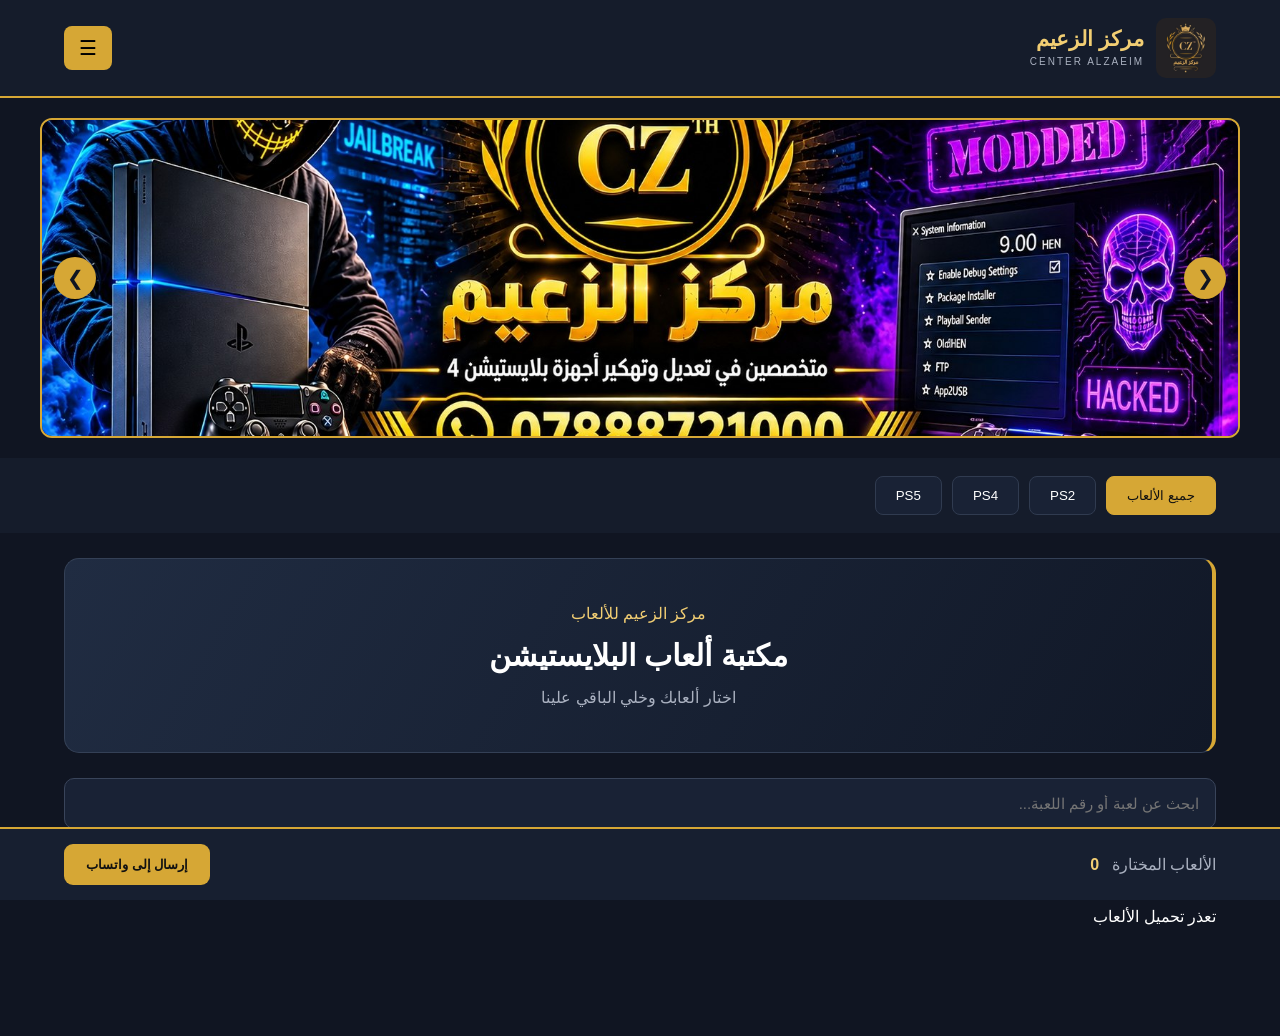
==== index.html @ c3969bdc "Add files via upload" ====
<!DOCTYPE html>
<html lang="ar" dir="rtl">
<head>
  <meta charset="UTF-8">
  <meta name="viewport" content="width=device-width, initial-scale=1.0">
  <title>مركز الزعيم | ألعاب PS4</title>
  <link rel="stylesheet" href="style.css">
</head>
<body>

  <header class="header">
    <div class="logo">
     <img src="banners/logo/logo.jpg" class="logo-icon" alt="شعار مركز الزعيم">
      <div>
        <h2>مركز الزعيم</h2>
        <span>CENTER ALZAEIM</span>
      </div>
    </div>

    <button class="menu-btn" onclick="toggleMenu()">☰</button>
  </header>
<div class="hero-slider">
  <button class="slider-btn prev" onclick="moveSlide(-1)">❮</button>

  <div class="slider-images">
    <img src="banners/banner1.jpg" class="slide active">
    <img src="banners/banner2.jpg" class="slide">
    <img src="banners/banner3.jpg" class="slide">
  </div>

  <button class="slider-btn next" onclick="moveSlide(1)">❯</button>
</div>
 <nav class="categories" id="categories">
  <button class="active" onclick="filterGames('all',this)">جميع الألعاب</button>
  <button onclick="filterGames('ps2',this)">PS2</button>
  <button onclick="filterGames('ps4',this)">PS4</button>
  <button onclick="filterGames('ps5',this)">PS5</button>
</nav>

  <main class="container">

    <section class="hero">
      <span>مركز الزعيم للألعاب</span>
      <h1>مكتبة ألعاب البلايستيشن</h1>
      <p>اختار ألعابك وخلي الباقي علينا</p>
    </section>

    <section class="search-section">
      <input id="searchInput" type="search"
        placeholder="ابحث عن لعبة أو رقم اللعبة..."
        oninput="searchGames()">
    </section>

    <div class="section-title">
      <h2>الألعاب المتوفرة</h2>
      <span id="gameCount">0 لعبة</span>
    </div>

    <section class="games-grid" id="gamesGrid">
    </section>

  </main>

  <div class="cart-bar">
    <div>
      <span>الألعاب المختارة</span>
      <strong id="cartCount">0</strong>
    </div>
    <button onclick="sendWhatsApp()">
      إرسال إلى واتساب
    </button>
  </div>

  <script src="https://cdn.jsdelivr.net/npm/@supabase/supabase-js@2"></script>
<script src="supabase.js"></script>
<script src="script.js"></script>
</body>
</html>
---- style.css ----
* {
  margin: 0;
  padding: 0;
  box-sizing: border-box;
}

:root {
  --gold: #d6a735;
  --gold-light: #f2ce73;
  --bg: #101522;
  --panel: #192235;
  --text: #ffffff;
  --muted: #aab1c0;
}

body {
  background: var(--bg);
  color: var(--text);
  font-family: Tahoma, Arial, sans-serif;
}

.header {
  background: #151c2b;
  padding: 18px 5%;
  display: flex;
  align-items: center;
  justify-content: space-between;
  border-bottom: 2px solid var(--gold);
}

.logo {
  display: flex;
  align-items: center;
  gap: 12px;
}

.logo-icon {
  width: 60px;
  height: 60px;
  object-fit: contain;
  border-radius: 10px;
  display: block;
}


.logo h2 {
  color: var(--gold-light);
  font-size: 21px;
}

.logo span {
  color: var(--muted);
  font-size: 10px;
  letter-spacing: 2px;
}

.menu-btn {
  background: var(--gold);
  border: 0;
  padding: 10px 15px;
  border-radius: 8px;
  font-size: 20px;
  cursor: pointer;
}

.categories {
  display: flex;
  gap: 10px;
  padding: 18px 5%;
  overflow-x: auto;
  background: #151c2b;
}

.categories button {
  background: var(--panel);
  color: white;
  border: 1px solid #303b50;
  padding: 11px 20px;
  border-radius: 8px;
  white-space: nowrap;
  cursor: pointer;
}

.categories button.active,
.categories button:hover {
  background: var(--gold);
  color: #111;
  border-color: var(--gold);
}

.container {
  width: 90%;
  max-width: 1200px;
  margin: 25px auto 110px;
}

.hero {
  background: linear-gradient(120deg, #202c42, #111827);
  border: 1px solid #344056;
  border-right: 4px solid var(--gold);
  padding: 45px 25px;
  border-radius: 15px;
  text-align: center;
}

.hero span {
  color: var(--gold-light);
}

.hero h1 {
  font-size: 30px;
  margin: 15px 0;
}

.hero p {
  color: var(--muted);
}

.search-section {
  margin: 25px 0;
}

.search-section input {
  width: 100%;
  padding: 16px;
  border-radius: 10px;
  background: var(--panel);
  color: white;
  border: 1px solid #39445a;
  font-size: 15px;
  outline: none;
}

.search-section input:focus {
  border-color: var(--gold);
}

.section-title {
  display: flex;
  justify-content: space-between;
  align-items: center;
  margin: 25px 0;
}

.section-title h2 {
  color: var(--gold-light);
}

.section-title span {
  color: var(--muted);
}

.games-grid {
  display: grid;
  grid-template-columns: repeat(4, 1fr);
  gap: 18px;
}

.cart-bar {
  position: fixed;
  bottom: 0;
  right: 0;
  left: 0;
  background: #171f30;
  border-top: 2px solid var(--gold);
  padding: 15px 5%;
  display: flex;
  align-items: center;
  justify-content: space-between;
  z-index: 10;
}

.cart-bar span {
  color: var(--muted);
  margin-left: 8px;
}

.cart-bar strong {
  color: var(--gold-light);
}

.cart-bar button {
  background: var(--gold);
  color: #111;
  border: none;
  border-radius: 9px;
  padding: 13px 22px;
  font-weight: bold;
  cursor: pointer;
}

@media (max-width: 700px) {
  .games-grid {
    grid-template-columns: repeat(2, 1fr);
    gap: 10px;
  }

  .hero h1 {
    font-size: 23px;
  }

  .container {
    width: 94%;
  }
}/* Game Cards */

.game-card {
  background: #192235;
  border: 1px solid #303c52;
  border-radius: 12px;
  overflow: hidden;
  transition: 0.25s;
}

.game-card:hover {
  transform: translateY(-5px);
  border-color: #d6a735;
  box-shadow: 0 8px 25px #0008;
}

.game-cover {
  aspect-ratio: 2 / 3;
  height: auto;
  padding: 0;
  background: #101522;
  display: flex;
  align-items: center;
  justify-content: center;
  overflow: hidden;
  border-bottom: 2px solid #d6a735;
}

.game-info {
  padding: 13px;
}

.game-info h3 {
  font-size: 15px;
  margin-bottom: 10px;
  color: white;
}

.game-info p {
  font-size: 12px;
  color: #aab1c0;
  margin-bottom: 14px;
}

.game-info button {
  width: 100%;
  padding: 11px 5px;
  border: 0;
  border-radius: 7px;
  cursor: pointer;
  font-weight: bold;
}

.add-btn {
  background: #d6a735;
  color: #111;
}

.selected-btn {
  background: #315b43;
  color: white;
}

.categories.show-menu {
  flex-wrap: wrap;
}

@media (max-width: 500px) {
 .game-cover {
    
    font-size: 16px;
    padding: 0;
}

  .game-info {
    padding: 9px;
  }
}
/* صور أعلى الموقع */
.hero-slider {
  position: relative;
  width: 100%;
  max-width: 1200px;
  height: 320px;
  margin: 20px auto;
  overflow: hidden;
  border: 2px solid #d6a735;
  border-radius: 12px;
  background: #101522;
}

.slider-images,
.slide {
  width: 100%;
  height: 100%;
}

.slide {
  display: none;
  object-fit: cover;
  width: 100%;
  height: 100%;
}


.slide.active {
  display: block;
}

.slider-btn {
  position: absolute;
  top: 50%;
  transform: translateY(-50%);
  z-index: 5;
  background: #d6a735;
  color: #101522;
  border: none;
  border-radius: 50%;
  width: 42px;
  height: 42px;
  font-size: 20px;
  cursor: pointer;
}

.slider-btn.prev {
  right: 12px;
}

.slider-btn.next {
  left: 12px;
}
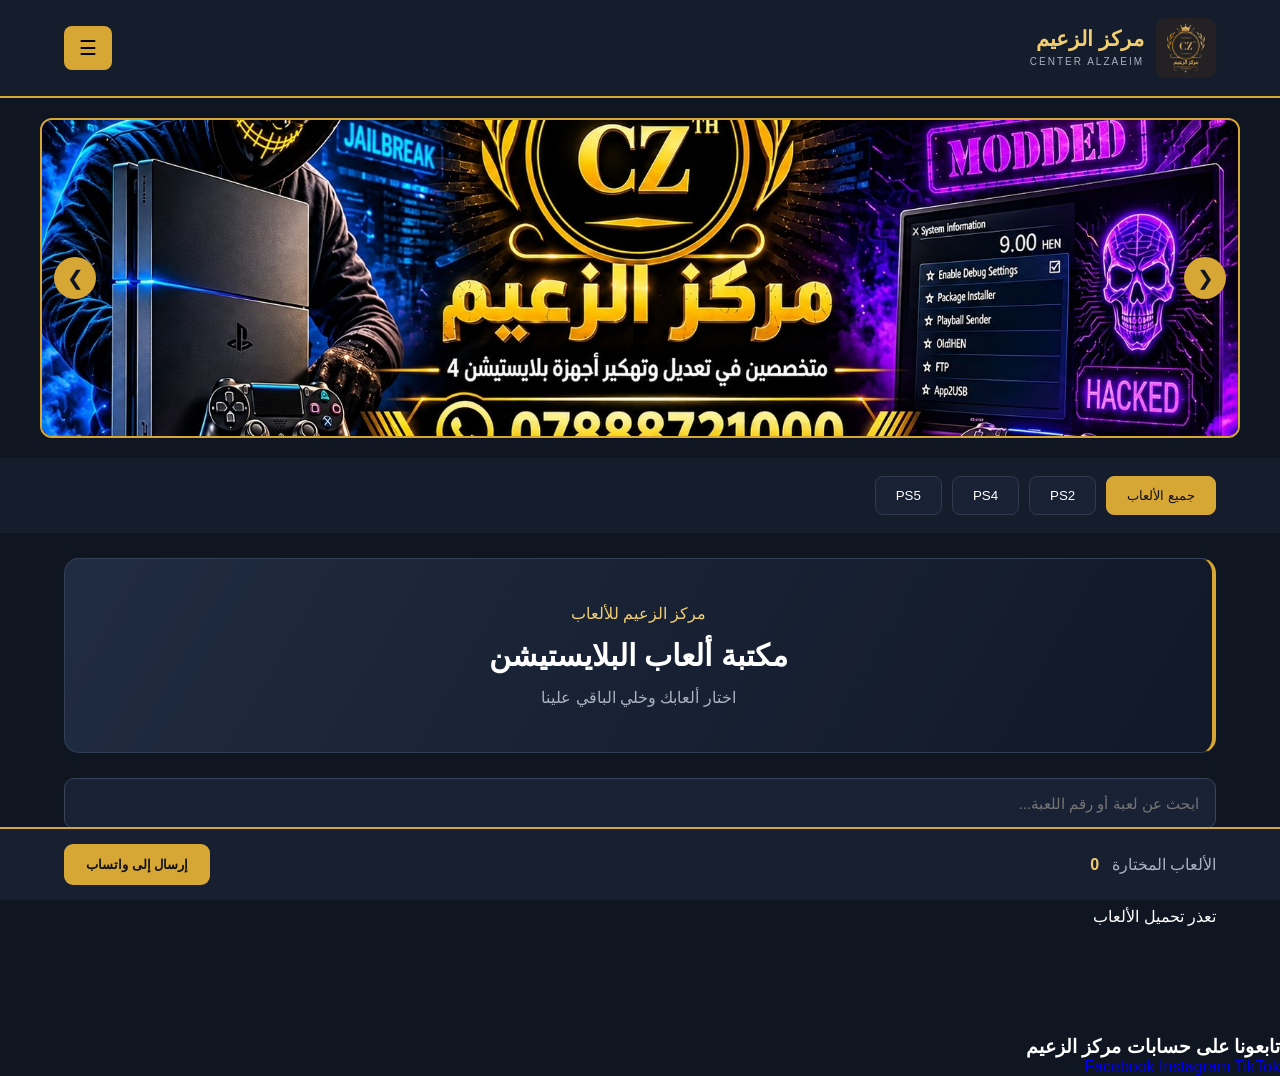
==== commit 142ae44e: "Add social media links to index.html Added social media links section for user engagement." ====
--- a/index.html
+++ b/index.html
@@ -74,5 +74,22 @@
   <script src="https://cdn.jsdelivr.net/npm/@supabase/supabase-js@2"></script>
 <script src="supabase.js"></script>
 <script src="script.js"></script>
+
+<!-- حسابات مركز الزعيم -->
+<div class="social-section">
+  <h3>تابعونا على حسابات مركز الزعيم</h3>
+
+  <div class="social-links">
+    <a href="https://www.facebook.com/share/18iJ8Ejh2h/"
+       target="_blank" rel="noopener">Facebook</a>
+
+    <a href="https://www.instagram.com/cz_5.0/"
+       target="_blank" rel="noopener">Instagram</a>
+
+    <a href="https://www.tiktok.com/@cz_5.0"
+       target="_blank" rel="noopener">TikTok</a>
+  </div>
+</div>
+
 </body>
-</html>+</html>
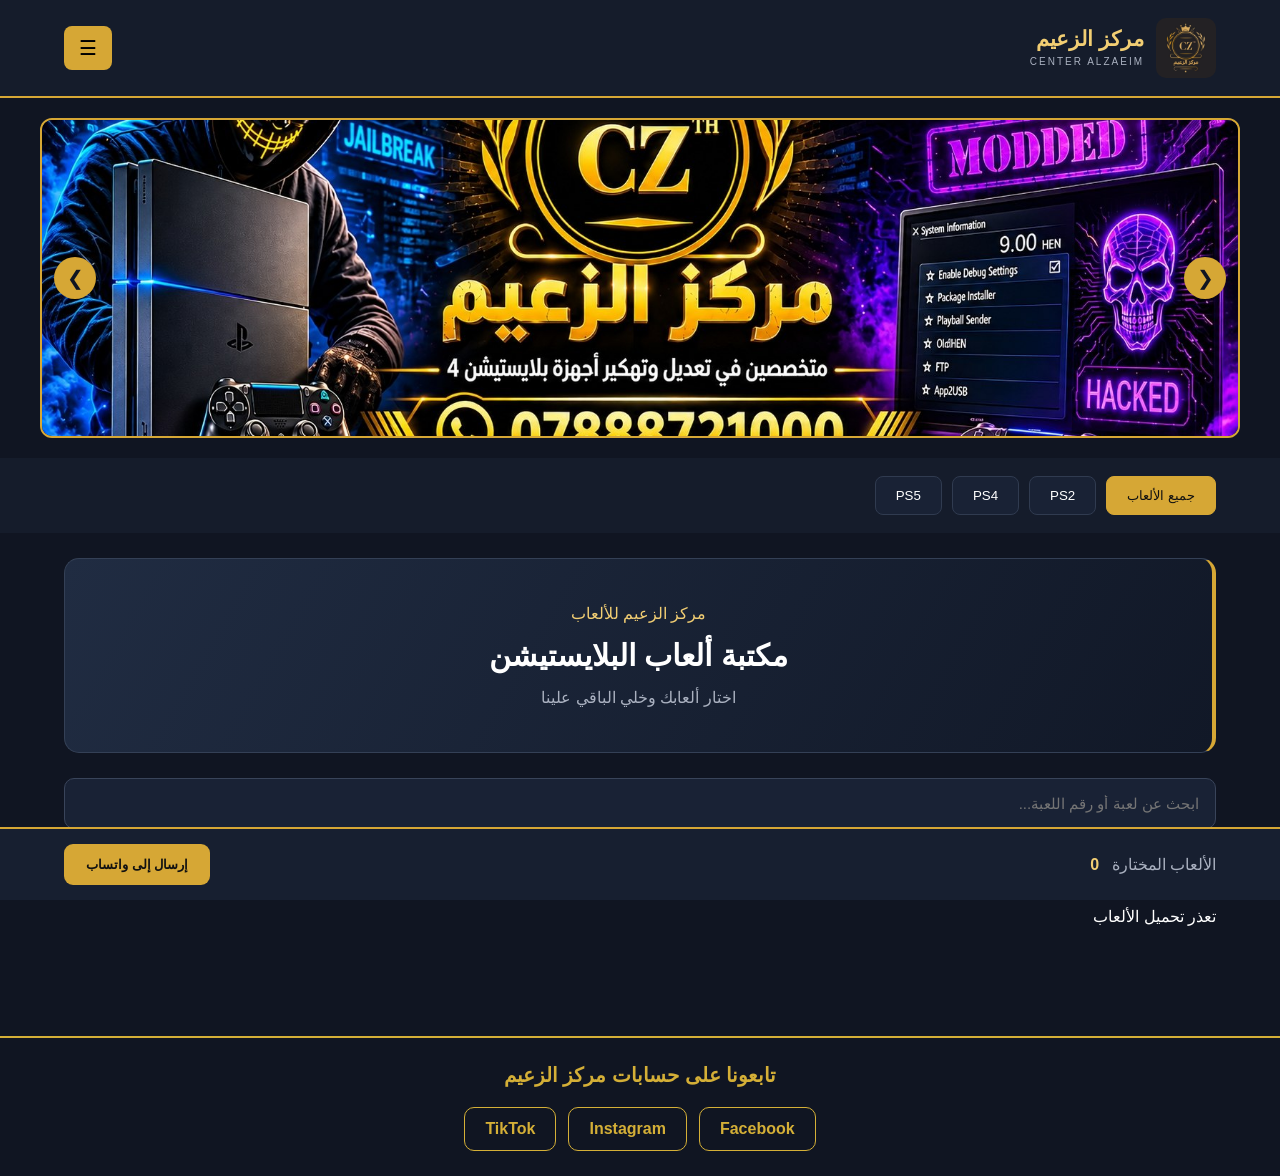
==== commit 34457aac: "Fix HTML encoding issues in index.html" ====
--- a/index.html
+++ b/index.html
@@ -86,8 +86,8 @@
     <a href="https://www.instagram.com/cz_5.0/"
        target="_blank" rel="noopener">Instagram</a>
 
-    <a href="https://www.tiktok.com/@cz_5.0"
-       target="_blank" rel="noopener">TikTok</a>
+   <a href="https://www.tiktok.com/@cz_5.0/"
+   target="_blank" rel="noopener">TikTok</a>
   </div>
 </div>
 
--- a/style.css
+++ b/style.css
@@ -330,6 +330,44 @@
   right: 12px;
 }
 
+/* حسابات التواصل الاجتماعي */
+.social-section {
+  background: #101522;
+  padding: 25px 15px;
+  margin-top: 30px;
+  text-align: center;
+  border-top: 2px solid #d4af37;
+}
+
+.social-section h3 {
+  color: #d4af37;
+  margin-bottom: 20px;
+  font-size: 20px;
+}
+
+.social-links {
+  display: flex;
+  justify-content: center;
+  align-items: center;
+  flex-wrap: wrap;
+  gap: 12px;
+}
+
+.social-links a {
+  color: #d4af37;
+  border: 1px solid #d4af37;
+  padding: 12px 20px;
+  border-radius: 10px;
+  text-decoration: none;
+  font-weight: bold;
+  transition: 0.3s;
+}
+
+.social-links a:hover {
+  background: #d4af37;
+  color: #101522;
+}
+
 .slider-btn.next {
   left: 12px;
-}+}
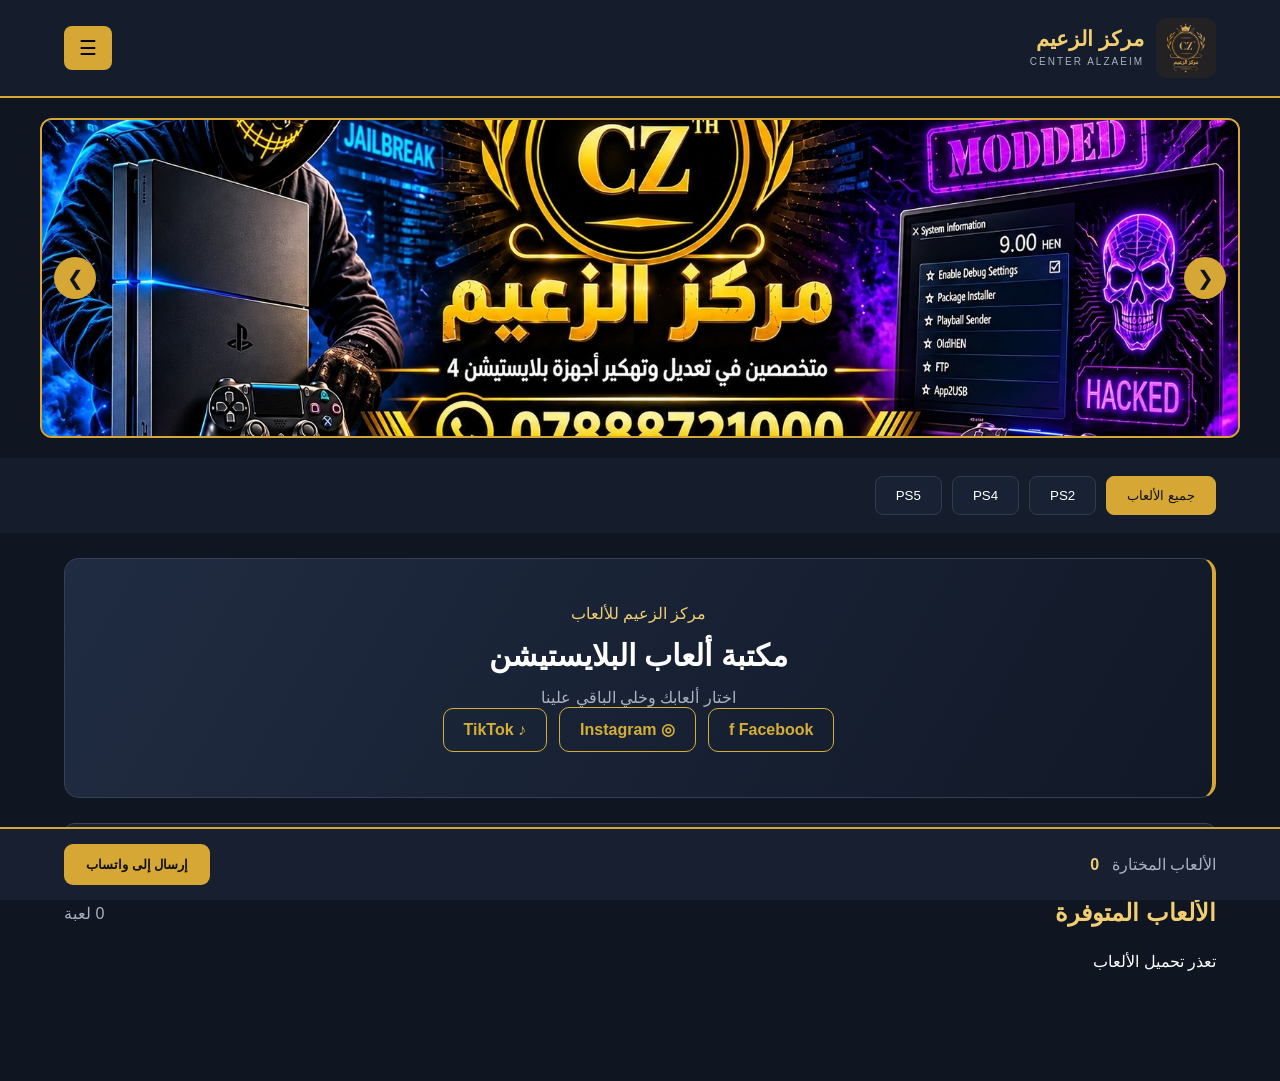
==== commit 22dfde09: "Fix HTML structure and add social links section" ====
--- a/index.html
+++ b/index.html
@@ -1,3 +1,4 @@
+
 <!DOCTYPE html>
 <html lang="ar" dir="rtl">
 <head>
@@ -10,7 +11,7 @@
 
   <header class="header">
     <div class="logo">
-     <img src="banners/logo/logo.jpg" class="logo-icon" alt="شعار مركز الزعيم">
+      <img src="banners/logo/logo.jpg" class="logo-icon" alt="شعار مركز الزعيم">
       <div>
         <h2>مركز الزعيم</h2>
         <span>CENTER ALZAEIM</span>
@@ -19,23 +20,25 @@
 
     <button class="menu-btn" onclick="toggleMenu()">☰</button>
   </header>
-<div class="hero-slider">
-  <button class="slider-btn prev" onclick="moveSlide(-1)">❮</button>
 
-  <div class="slider-images">
-    <img src="banners/banner1.jpg" class="slide active">
-    <img src="banners/banner2.jpg" class="slide">
-    <img src="banners/banner3.jpg" class="slide">
+  <div class="hero-slider">
+    <button class="slider-btn prev" onclick="moveSlide(-1)">❮</button>
+
+    <div class="slider-images">
+      <img src="banners/banner1.jpg" class="slide active">
+      <img src="banners/banner2.jpg" class="slide">
+      <img src="banners/banner3.jpg" class="slide">
+    </div>
+
+    <button class="slider-btn next" onclick="moveSlide(1)">❯</button>
   </div>
 
-  <button class="slider-btn next" onclick="moveSlide(1)">❯</button>
-</div>
- <nav class="categories" id="categories">
-  <button class="active" onclick="filterGames('all',this)">جميع الألعاب</button>
-  <button onclick="filterGames('ps2',this)">PS2</button>
-  <button onclick="filterGames('ps4',this)">PS4</button>
-  <button onclick="filterGames('ps5',this)">PS5</button>
-</nav>
+  <nav class="categories" id="categories">
+    <button class="active" onclick="filterGames('all',this)">جميع الألعاب</button>
+    <button onclick="filterGames('ps2',this)">PS2</button>
+    <button onclick="filterGames('ps4',this)">PS4</button>
+    <button onclick="filterGames('ps5',this)">PS5</button>
+  </nav>
 
   <main class="container">
 
@@ -43,6 +46,24 @@
       <span>مركز الزعيم للألعاب</span>
       <h1>مكتبة ألعاب البلايستيشن</h1>
       <p>اختار ألعابك وخلي الباقي علينا</p>
+
+      <!-- حسابات التواصل الاجتماعي -->
+      <div class="social-links hero-social-links">
+        <a href="https://www.facebook.com/share/18iJ8Ejh2h/"
+           target="_blank" rel="noopener" aria-label="Facebook">
+          f Facebook
+        </a>
+
+        <a href="https://www.instagram.com/cz_5.0/"
+           target="_blank" rel="noopener" aria-label="Instagram">
+          ◎ Instagram
+        </a>
+
+        <a href="https://www.tiktok.com/@cz_5.0/"
+           target="_blank" rel="noopener" aria-label="TikTok">
+          ♪ TikTok
+        </a>
+      </div>
     </section>
 
     <section class="search-section">
@@ -72,24 +93,8 @@
   </div>
 
   <script src="https://cdn.jsdelivr.net/npm/@supabase/supabase-js@2"></script>
-<script src="supabase.js"></script>
-<script src="script.js"></script>
-
-<!-- حسابات مركز الزعيم -->
-<div class="social-section">
-  <h3>تابعونا على حسابات مركز الزعيم</h3>
-
-  <div class="social-links">
-    <a href="https://www.facebook.com/share/18iJ8Ejh2h/"
-       target="_blank" rel="noopener">Facebook</a>
-
-    <a href="https://www.instagram.com/cz_5.0/"
-       target="_blank" rel="noopener">Instagram</a>
-
-   <a href="https://www.tiktok.com/@cz_5.0/"
-   target="_blank" rel="noopener">TikTok</a>
-  </div>
-</div>
+  <script src="supabase.js"></script>
+  <script src="script.js"></script>
 
 </body>
 </html>
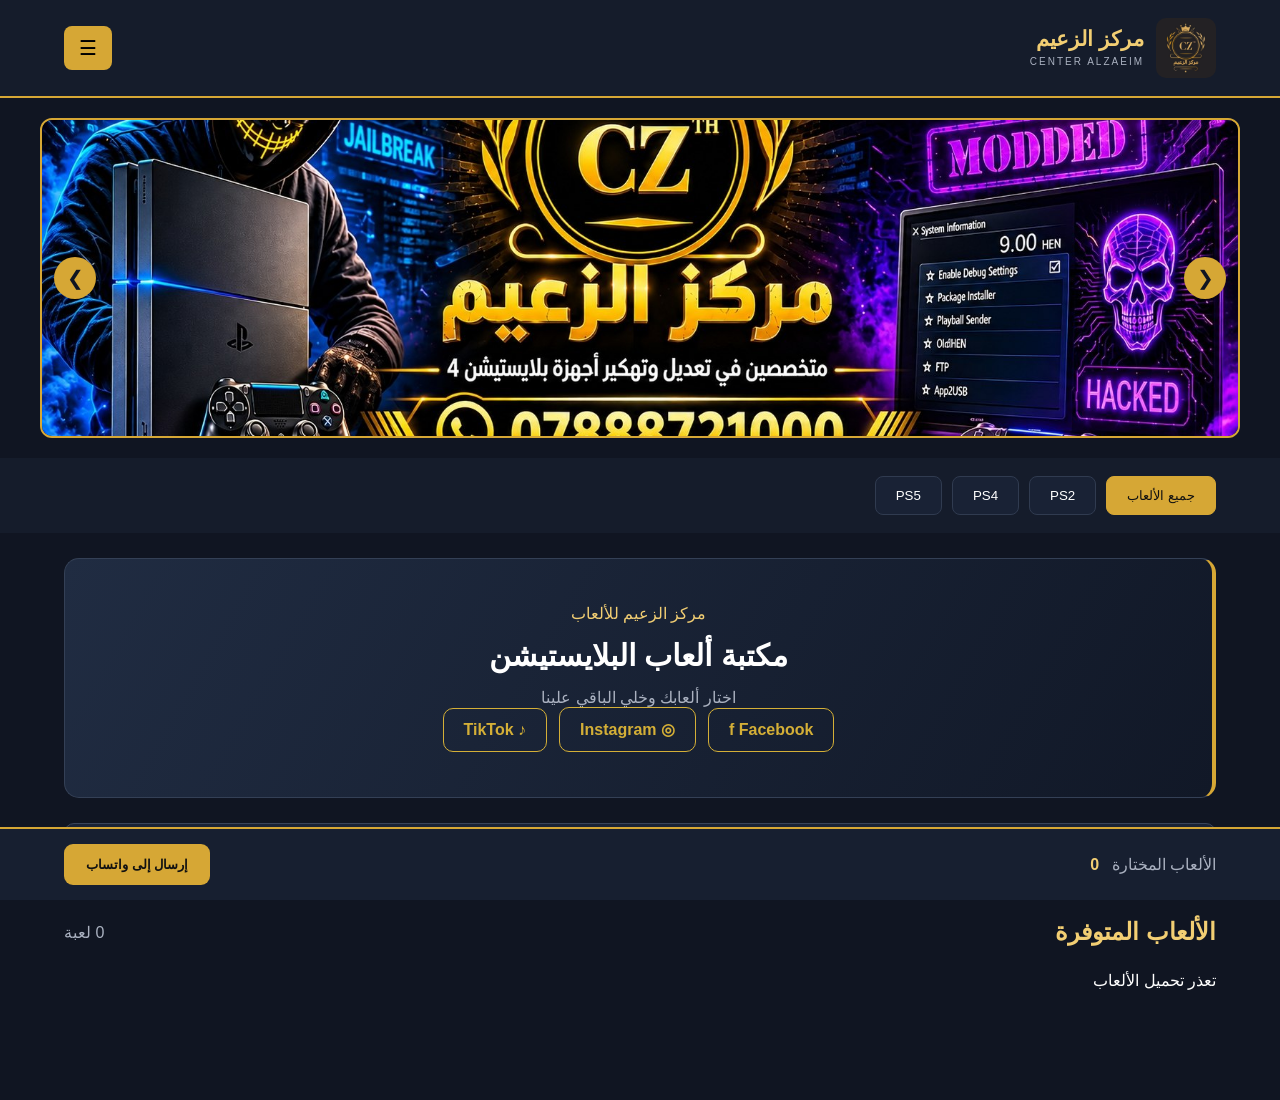
==== commit 5dd9e695: "Add sorting options to game search Added a sorting feature to the game search section." ====
--- a/index.html
+++ b/index.html
@@ -66,11 +66,16 @@
       </div>
     </section>
 
-    <section class="search-section">
-      <input id="searchInput" type="search"
-        placeholder="ابحث عن لعبة أو رقم اللعبة..."
-        oninput="searchGames()">
-    </section>
+   <section class="search-section">
+  <input id="searchInput" type="search"
+    placeholder="ابحث عن لعبة أو رقم اللعبة..."
+    oninput="searchGames()">
+
+  <select id="sortGames" onchange="searchGames()">
+    <option value="newest">الأحدث أولاً</option>
+    <option value="oldest">الأقدم أولاً</option>
+  </select>
+</section>
 
     <div class="section-title">
       <h2>الألعاب المتوفرة</h2>
